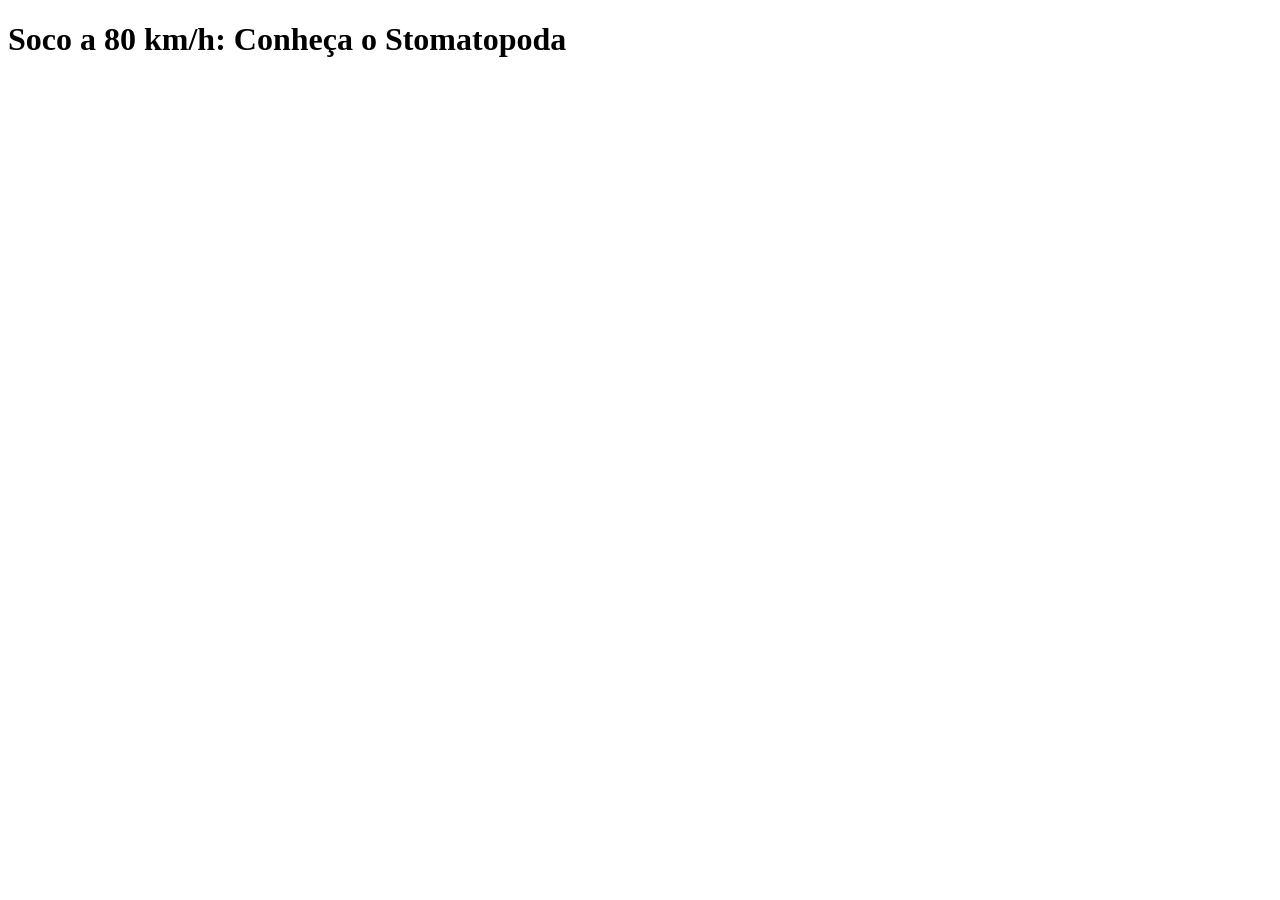
==== exercises/3.1/bloco3/dia4/HtmlSemantico1.html @ 4b84984a "Exercício HTML Semântico tarefa 1" ====
<!DOCTYPE html>
<html>
  <head>
    <meta charset="UTF-8" />
    <meta name="viewport" content="width=device-width" />
  </head>
  <body>
    <!--insira os elementos aqui-->
    <header class="header">
        <h1>Soco a 80 km/h: Conheça o Stomatopoda</h1>
    </header>
  </body>
</html>
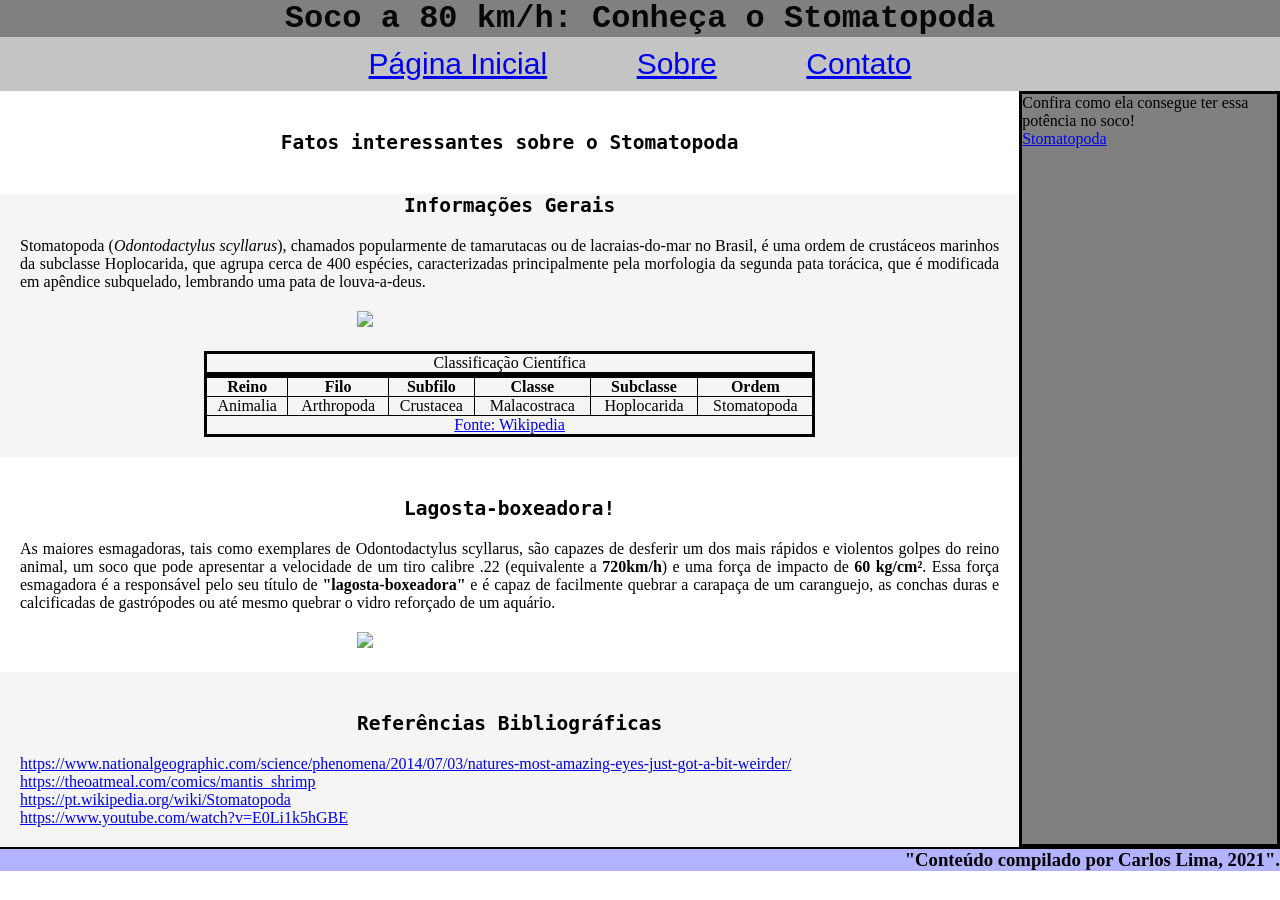
==== commit ae0ab118: "Exercício  completo Stomatopoda HTML Semântico" ====
--- a/exercises/3.1/bloco3/dia4/HtmlSemantico1.html
+++ b/exercises/3.1/bloco3/dia4/HtmlSemantico1.html
@@ -3,11 +3,90 @@
   <head>
     <meta charset="UTF-8" />
     <meta name="viewport" content="width=device-width" />
+    <link rel="stylesheet" href="style1.css">
   </head>
   <body>
     <!--insira os elementos aqui-->
-    <header class="header">
+    <header class="header" id="mainpage">
         <h1>Soco a 80 km/h: Conheça o Stomatopoda</h1>
+        
+        <nav class="mainmenu">
+            <ul>
+                <li class="espaçamento"><a href="#mainpage">Página Inicial</a></li>
+                <li class="espaçamento"><a href="#about">Sobre</a></li>
+                <li class="espaçamento"><a href="#contact">Contato</a></li>
+            </ul>        
+        </nav>
     </header>
+    <section id="mainsection">
+        <main>
+            <article>
+                <h2>Fatos interessantes sobre o Stomatopoda</h2>
+                <section class="infogeneral">
+                    <h2>Informações Gerais</h2>
+                    <p>
+                        Stomatopoda (<em>Odontodactylus scyllarus</em>), chamados popularmente de tamarutacas ou de lacraias-do-mar no Brasil, é uma ordem de crustáceos marinhos da subclasse Hoplocarida, que agrupa cerca de 400 espécies, caracterizadas principalmente pela morfologia da segunda pata torácica, que é modificada em apêndice subquelado, lembrando uma pata de louva-a-deus.
+                    </p>
+                    <img src="https://upload.wikimedia.org/wikipedia/commons/thumb/b/b5/Odontodactylus_scyllarus1.jpg/250px-Odontodactylus_scyllarus1.jpg" class="image1">
+                </section>
+                <section class="infogeneral">
+                    <table>
+                        <caption>Classificação Científica</caption>
+                        <thead>                
+                            <th>Reino</th>
+                            <th>Filo</th>
+                            <th>Subfilo</th>
+                            <th>Classe</th>
+                            <th>Subclasse</th>
+                            <th>Ordem</th>
+                        </thead>
+                        <tfoot>
+                            <tr>
+                                <td colspan="6"><a href="https://pt.wikipedia.org/wiki/Stomatopoda" target="_blank">Fonte: Wikipedia</a>
+                                </td>
+                            </tr>
+                        </tfoot>
+                        <tbody>
+                            <tr>
+                                <td>Animalia</td>
+                                <td>Arthropoda</td>
+                                <td>Crustacea</td>
+                                <td>Malacostraca</td>
+                                <td>Hoplocarida</td>
+                                <td>Stomatopoda</td>
+                            </tr>
+                        </tbody>
+                    </table>
+                </section>
+                <section class="boxerinfo">
+                    <h2>Lagosta-boxeadora!</h2>
+                    <p>
+                        As maiores esmagadoras, tais como exemplares de Odontodactylus scyllarus, são capazes de desferir um dos mais rápidos e violentos golpes do reino animal, um soco que pode apresentar a velocidade de um tiro calibre .22 (equivalente a <strong>720km/h</strong>) e uma força de impacto de <strong>60 kg/cm²</strong>. Essa força esmagadora é a responsável pelo seu título de <strong>"lagosta-boxeadora"</strong> e é capaz de facilmente quebrar a carapaça de um caranguejo, as conchas duras e calcificadas de gastrópodes ou até mesmo quebrar o vidro reforçado de um aquário.
+                    </p>
+                    <img src="https://www.dailyinfographic.com/wp-content/uploads/2016/05/mantisShrimpPunch-700x700.gif" class="image1">
+                </section>
+            </article>
+            <nav class="reference">
+                <h2>Referências Bibliográficas</h2>
+                <ul>
+                    <li><a href="https://www.nationalgeographic.com/science/phenomena/2014/07/03/natures-most-amazing-eyes-just-got-a-bit-weirder/">https://www.nationalgeographic.com/science/phenomena/2014/07/03/natures-most-amazing-eyes-just-got-a-bit-weirder/</a></li>
+                    <li><a href="https://theoatmeal.com/comics/mantis_shrimp">https://theoatmeal.com/comics/mantis_shrimp</a></li>
+                    <li><a href="https://pt.wikipedia.org/wiki/Stomatopoda">https://pt.wikipedia.org/wiki/Stomatopoda</li>
+                    <li><a href="https://www.youtube.com/watch?v=E0Li1k5hGBE">https://www.youtube.com/watch?v=E0Li1k5hGBE</a></li>
+                </ul>
+            </nav>
+        </main>
+        <aside>
+            <div>
+                <p>Confira como ela consegue ter essa potência no soco!</p>            
+            </div>
+            <div>
+                <a href="https://www.youtube.com/watch?v=E0Li1k5hGBE">Stomatopoda</a>
+            </div>
+        </aside>
+    </section>    
+    <footer class="footer">
+        <h3>"Conteúdo compilado por Carlos Lima, 2021".</h3>
+    </footer>
   </body>
 </html>
--- a/exercises/3.1/bloco3/dia4/style1.css
+++ b/exercises/3.1/bloco3/dia4/style1.css
@@ -0,0 +1,115 @@
+* {
+    margin: 0;
+    padding: 0;
+}
+
+header {
+    font-family: 'Courier New', Courier, monospace;
+    text-align: center;
+    background-color:gray;
+    color: rgb(7, 7, 7);
+}
+
+.mainmenu {
+    padding: 10px;
+    text-align: center;
+    background-color: rgb(196, 196, 196);
+}
+
+.mainmenu ul li  {
+    display: inline;
+    list-style-type: none;
+    width: 80%;
+    font-family: Verdana, Geneva, Tahoma, sans-serif;        
+}
+
+.espaçamento {
+    margin: 40px;
+    font-size: 30px;
+    }
+
+h2 {
+    margin-top: 40px;
+    text-align: center;
+    font-family:monospace;
+}
+
+.infogeneral {
+    background-color: rgba(245, 245, 245, 0.932);
+    padding-bottom: 20px;
+}
+
+.infogeneral p {
+    margin: 20px;
+    text-align: justify;
+}
+
+.image1 {
+    position:relative;
+    width: 300px;
+    left: 35%;
+}
+
+table {
+    border-collapse: collapse;
+    border: 3px solid black;
+    text-align: center;
+    width: 60%;
+    margin: auto;
+    border-style:black;    
+}
+
+caption {
+    border: 3px solid black;
+}
+
+td, th {
+    border: 1px solid black;
+}
+
+.boxerinfo {
+    padding-bottom: 20px;
+}
+
+.boxerinfo p {
+    margin: 20px;
+    text-align: justify;
+}
+
+.reference {
+    background-color: rgba(245, 245, 245, 0.932);
+    padding: 20px;
+}
+
+.reference h2 {
+    margin-bottom: 20px;
+    margin-top: 20px
+}
+
+.reference ul li {
+    list-style-type: none;    
+}
+
+.footer h3 {
+    text-align: right;
+    background-color: rgba(0, 0, 255, 0.301);
+    border-top: 2px solid black;
+}
+
+main {
+    width: 80%;
+}
+
+footer {
+    }
+
+aside {    
+    border: 3px solid black;        
+    width: 20%;
+    background-color: gray;
+}
+
+#mainsection {
+    display: flex;
+    flex-direction: row;
+   }
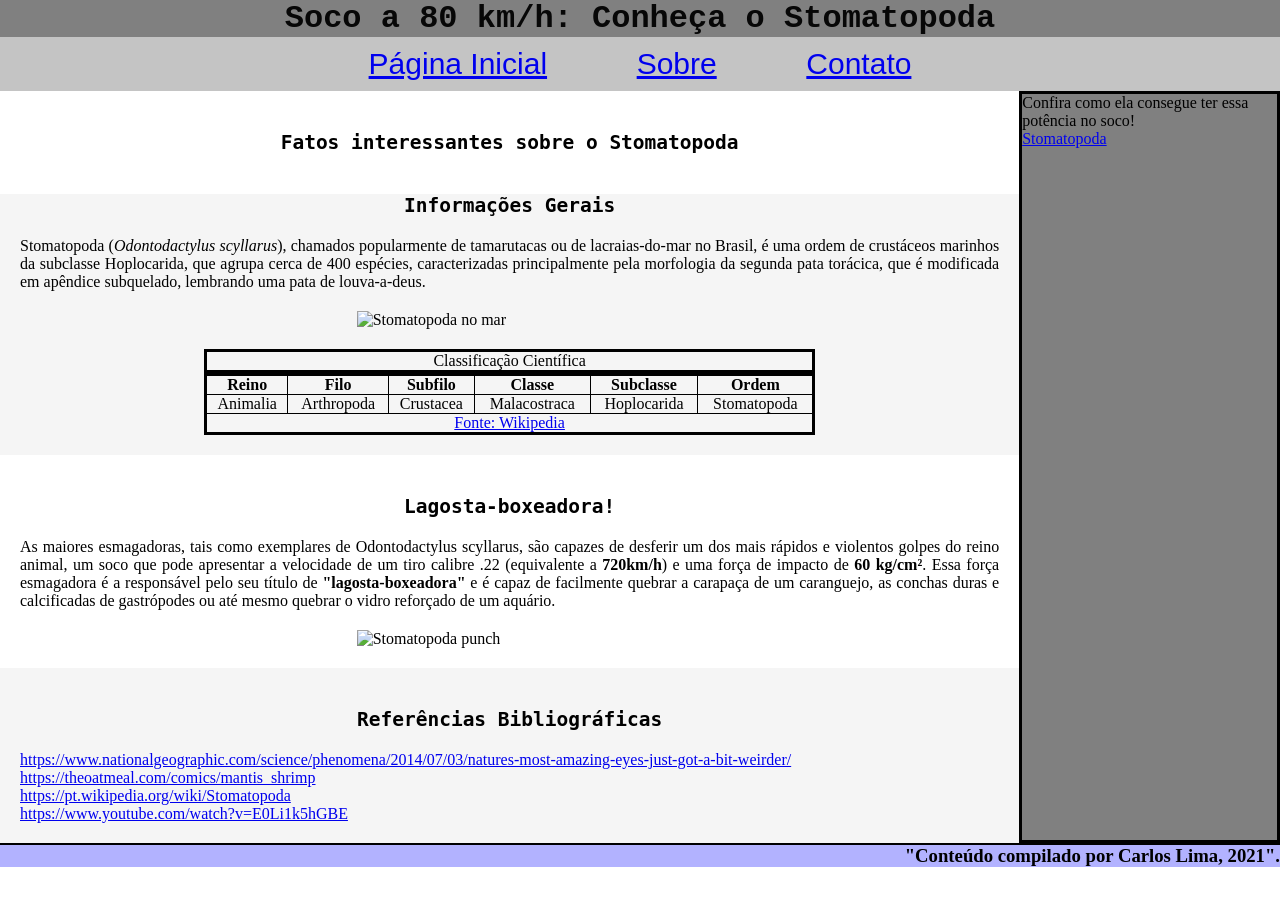
==== commit 1380b50d: "Validadno CodeSniffer no   Exercício da  Stomatopoda" ====
--- a/exercises/3.1/bloco3/dia4/HtmlSemantico1.html
+++ b/exercises/3.1/bloco3/dia4/HtmlSemantico1.html
@@ -1,5 +1,5 @@
 <!DOCTYPE html>
-<html>
+<html lang="pt-br">
   <head>
     <meta charset="UTF-8" />
     <meta name="viewport" content="width=device-width" />
@@ -23,11 +23,11 @@
             <article>
                 <h2>Fatos interessantes sobre o Stomatopoda</h2>
                 <section class="infogeneral">
-                    <h2>Informações Gerais</h2>
+                    <h2 id="about">Informações Gerais</h2>
                     <p>
                         Stomatopoda (<em>Odontodactylus scyllarus</em>), chamados popularmente de tamarutacas ou de lacraias-do-mar no Brasil, é uma ordem de crustáceos marinhos da subclasse Hoplocarida, que agrupa cerca de 400 espécies, caracterizadas principalmente pela morfologia da segunda pata torácica, que é modificada em apêndice subquelado, lembrando uma pata de louva-a-deus.
                     </p>
-                    <img src="https://upload.wikimedia.org/wikipedia/commons/thumb/b/b5/Odontodactylus_scyllarus1.jpg/250px-Odontodactylus_scyllarus1.jpg" class="image1">
+                    <img src="https://upload.wikimedia.org/wikipedia/commons/thumb/b/b5/Odontodactylus_scyllarus1.jpg/250px-Odontodactylus_scyllarus1.jpg" alt="Stomatopoda no mar" class="image1">
                 </section>
                 <section class="infogeneral">
                     <table>
@@ -63,16 +63,16 @@
                     <p>
                         As maiores esmagadoras, tais como exemplares de Odontodactylus scyllarus, são capazes de desferir um dos mais rápidos e violentos golpes do reino animal, um soco que pode apresentar a velocidade de um tiro calibre .22 (equivalente a <strong>720km/h</strong>) e uma força de impacto de <strong>60 kg/cm²</strong>. Essa força esmagadora é a responsável pelo seu título de <strong>"lagosta-boxeadora"</strong> e é capaz de facilmente quebrar a carapaça de um caranguejo, as conchas duras e calcificadas de gastrópodes ou até mesmo quebrar o vidro reforçado de um aquário.
                     </p>
-                    <img src="https://www.dailyinfographic.com/wp-content/uploads/2016/05/mantisShrimpPunch-700x700.gif" class="image1">
+                    <img src="https://www.dailyinfographic.com/wp-content/uploads/2016/05/mantisShrimpPunch-700x700.gif" alt="Stomatopoda punch" class="image1">
                 </section>
             </article>
             <nav class="reference">
                 <h2>Referências Bibliográficas</h2>
                 <ul>
-                    <li><a href="https://www.nationalgeographic.com/science/phenomena/2014/07/03/natures-most-amazing-eyes-just-got-a-bit-weirder/">https://www.nationalgeographic.com/science/phenomena/2014/07/03/natures-most-amazing-eyes-just-got-a-bit-weirder/</a></li>
-                    <li><a href="https://theoatmeal.com/comics/mantis_shrimp">https://theoatmeal.com/comics/mantis_shrimp</a></li>
-                    <li><a href="https://pt.wikipedia.org/wiki/Stomatopoda">https://pt.wikipedia.org/wiki/Stomatopoda</li>
-                    <li><a href="https://www.youtube.com/watch?v=E0Li1k5hGBE">https://www.youtube.com/watch?v=E0Li1k5hGBE</a></li>
+                    <li><a href="https://www.nationalgeographic.com/science/phenomena/2014/07/03/natures-most-amazing-eyes-just-got-a-bit-weirder/" target="_blank" alt="link em outra aba">https://www.nationalgeographic.com/science/phenomena/2014/07/03/natures-most-amazing-eyes-just-got-a-bit-weirder/</a></li>
+                    <li><a href="https://theoatmeal.com/comics/mantis_shrimp" target="_blank" alt="link em outra aba">https://theoatmeal.com/comics/mantis_shrimp</a></li>
+                    <li><a href="https://pt.wikipedia.org/wiki/Stomatopoda" target="_blank" alt="link em outra aba">https://pt.wikipedia.org/wiki/Stomatopoda</li>
+                    <li><a href="https://www.youtube.com/watch?v=E0Li1k5hGBE" target="_blank" alt="link em outra aba">https://www.youtube.com/watch?v=E0Li1k5hGBE</a></li>
                 </ul>
             </nav>
         </main>
@@ -81,12 +81,12 @@
                 <p>Confira como ela consegue ter essa potência no soco!</p>            
             </div>
             <div>
-                <a href="https://www.youtube.com/watch?v=E0Li1k5hGBE">Stomatopoda</a>
+                <a href="https://www.youtube.com/watch?v=E0Li1k5hGBE" target="_blank" alt="link em outra aba">Stomatopoda</a>
             </div>
         </aside>
     </section>    
     <footer class="footer">
-        <h3>"Conteúdo compilado por Carlos Lima, 2021".</h3>
+        <h3 id="contact">"Conteúdo compilado por Carlos Lima, 2021".</h3>
     </footer>
   </body>
 </html>
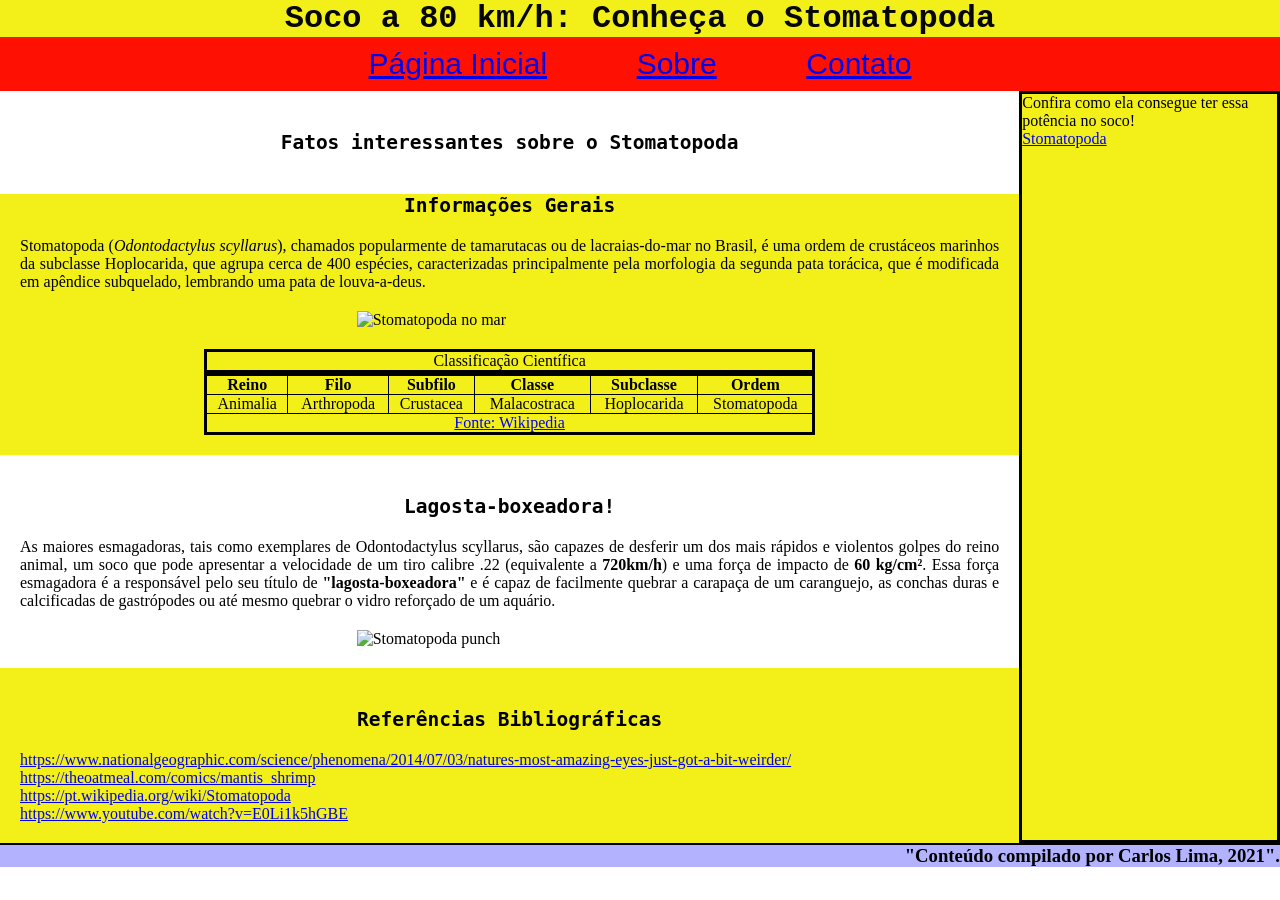
==== commit d59b03b1: "Validadnndo com o Lighthouse Exercício da  Stomatopoda" ====
--- a/exercises/3.1/bloco3/dia4/HtmlSemantico1.html
+++ b/exercises/3.1/bloco3/dia4/HtmlSemantico1.html
@@ -4,6 +4,7 @@
     <meta charset="UTF-8" />
     <meta name="viewport" content="width=device-width" />
     <link rel="stylesheet" href="style1.css">
+    <title>Conheça a Stomatopoda</title>
   </head>
   <body>
     <!--insira os elementos aqui-->
--- a/exercises/3.1/bloco3/dia4/style1.css
+++ b/exercises/3.1/bloco3/dia4/style1.css
@@ -6,14 +6,14 @@
 header {
     font-family: 'Courier New', Courier, monospace;
     text-align: center;
-    background-color:gray;
+    background-color:rgba(243, 239, 9, 0.932);
     color: rgb(7, 7, 7);
 }
 
 .mainmenu {
     padding: 10px;
     text-align: center;
-    background-color: rgb(196, 196, 196);
+    background-color: rgba(255, 0, 0, 0.932);
 }
 
 .mainmenu ul li  {
@@ -35,7 +35,7 @@
 }
 
 .infogeneral {
-    background-color: rgba(245, 245, 245, 0.932);
+    background-color: rgba(243, 239, 9, 0.932);
     padding-bottom: 20px;
 }
 
@@ -77,7 +77,7 @@
 }
 
 .reference {
-    background-color: rgba(245, 245, 245, 0.932);
+    background-color: rgba(243, 239, 9, 0.932);
     padding: 20px;
 }
 
@@ -106,7 +106,7 @@
 aside {    
     border: 3px solid black;        
     width: 20%;
-    background-color: gray;
+    background-color: rgba(243, 239, 9, 0.932);
 }
 
 #mainsection {
